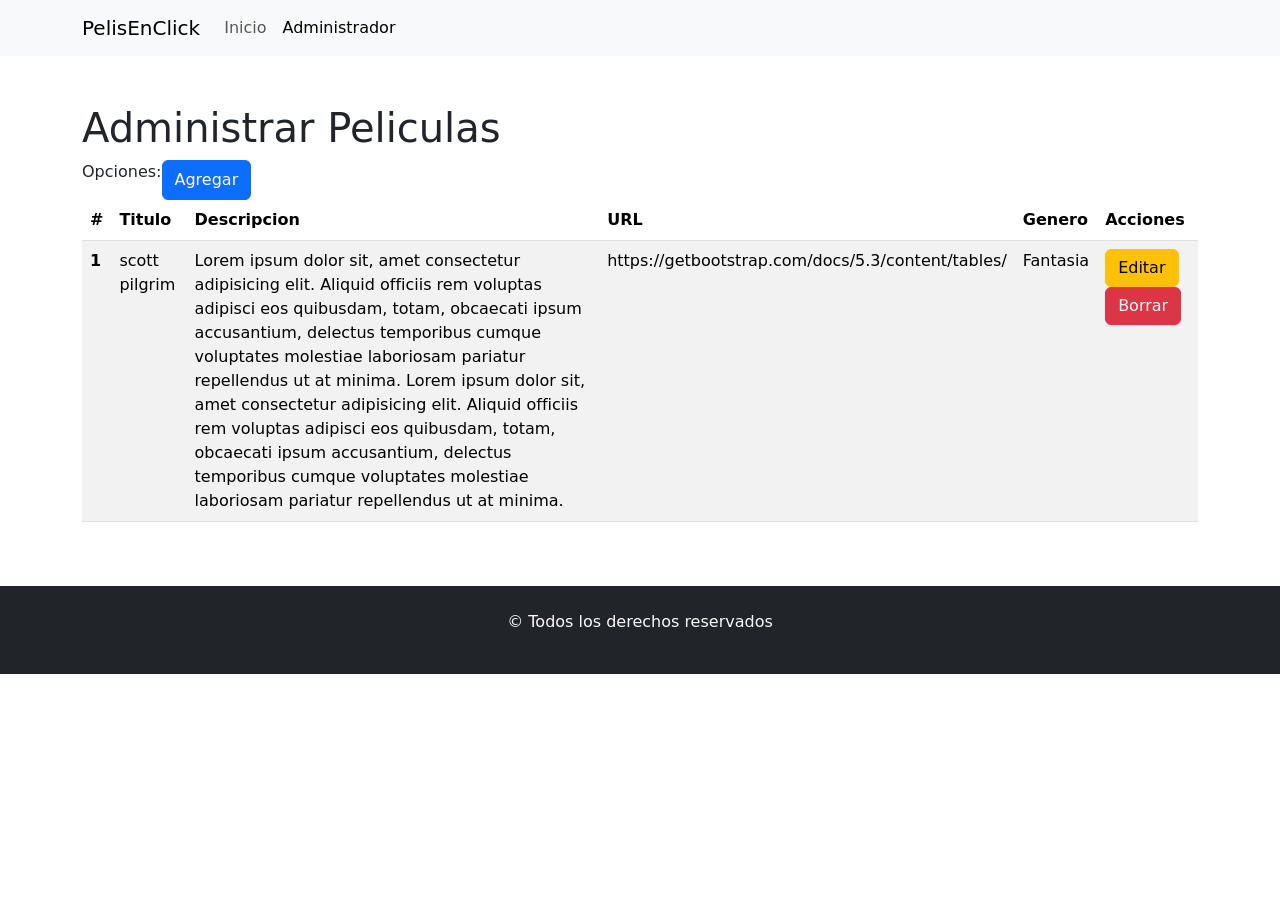
==== pages/administrador.html @ e7a61ef9 "agregamos la clase pelicula y la utilizamos en administrador.js" ====
<!DOCTYPE html>
<html lang="es">
  <head>
    <meta charset="UTF-8" />
    <meta name="viewport" content="width=device-width, initial-scale=1.0" />
    <!-- agregar las etiquetas metas -->
    <link
      href="https://cdn.jsdelivr.net/npm/bootstrap@5.3.2/dist/css/bootstrap.min.css"
      rel="stylesheet"
      integrity="sha384-T3c6CoIi6uLrA9TneNEoa7RxnatzjcDSCmG1MXxSR1GAsXEV/Dwwykc2MPK8M2HN"
      crossorigin="anonymous"
    />
    <link rel="stylesheet" href="../css/style.css" />
    <title>CRUD Peliculas</title>
  </head>
  <body>
    <header>
      <nav class="navbar navbar-expand-lg bg-body-tertiary">
        <div class="container">
          <a class="navbar-brand" href="../index.html">PelisEnClick</a>
          <button
            class="navbar-toggler"
            type="button"
            data-bs-toggle="collapse"
            data-bs-target="#navbarSupportedContent"
            aria-controls="navbarSupportedContent"
            aria-expanded="false"
            aria-label="Toggle navigation"
          >
            <span class="navbar-toggler-icon"></span>
          </button>
          <div class="collapse navbar-collapse" id="navbarSupportedContent">
            <ul class="navbar-nav me-auto mb-2 mb-lg-0">
              <li class="nav-item">
                <a class="nav-link" href="../index.html">Inicio</a>
              </li>
              <li class="nav-item">
                <a
                  class="nav-link active"
                  aria-current="page"
                  href="./administrador.html"
                  >Administrador</a
                >
              </li>
            </ul>
          </div>
        </div>
      </nav>
    </header>
    <main class="container my-5">
      <h1>Administrar Peliculas</h1>
      <div class="d-flex">
          <p>Opciones: </p> 
          <button class="btn btn-primary" data-bs-toggle="modal" data-bs-target="#modalPelicula" >Agregar</button>
      </div>
      <div class="table-responsive">
        <table class="table table-striped">
          <thead>
            <tr>
              <th scope="col">#</th>
              <th scope="col">Titulo</th>
              <th scope="col">Descripcion</th>
              <th scope="col">URL</th>
              <th scope="col">Genero</th>
              <th scope="col">Acciones</th>
            </tr>
          </thead>
          <tbody>
            <tr>
              <th scope="row">1</th>
              <td>scott pilgrim</td>
              <td>
                Lorem ipsum dolor sit, amet consectetur adipisicing elit.
                Aliquid officiis rem voluptas adipisci eos quibusdam, totam,
                obcaecati ipsum accusantium, delectus temporibus cumque
                voluptates molestiae laboriosam pariatur repellendus ut at
                minima.
                Lorem ipsum dolor sit, amet consectetur adipisicing elit.
                Aliquid officiis rem voluptas adipisci eos quibusdam, totam,
                obcaecati ipsum accusantium, delectus temporibus cumque
                voluptates molestiae laboriosam pariatur repellendus ut at
                minima.
              </td>
              <td>https://getbootstrap.com/docs/5.3/content/tables/</td>
              <td>Fantasia</td>
              <td><button class="btn btn-warning">Editar</button><button class="btn btn-danger">Borrar</button></td>
            </tr>
          </tbody>
        </table>
      </div>
    </main>
    <!-- Modal -->
<div class="modal fade" id="modalPelicula" tabindex="-1" aria-labelledby="modalPeliculaLabel" aria-hidden="true">
    <div class="modal-dialog">
      <div class="modal-content">
        <div class="modal-header">
          <h1 class="modal-title fs-5" id="modalPeliculaLabel">Agregar pelicula</h1>
          <button type="button" class="btn-close" data-bs-dismiss="modal" aria-label="Close"></button>
        </div>
        <div class="modal-body">
            <form>
                <div class="mb-3">
                  <label for="codigo" class="form-label">Cod</label>
                  <input type="text" class="form-control" id="codigo" aria-describedby="codigo">
                </div>
                <div class="mb-3">
                  <label for="titulo" class="form-label">Titulo</label>
                  <input type="text" class="form-control" id="titulo" aria-describedby="titulo">
                </div>
                <div class="mb-3">
                  <label for="descripcion" class="form-label">Descripcion</label>
                  <textarea id="descripcion" rows="4" class="form-control"></textarea>
                </div>
                <div class="mb-3">
                  <label for="imagen" class="form-label">Imagen</label>
                  <input type="text" class="form-control" id="imagen" aria-describedby="imagen">
                </div>
                <div class="mb-3">
                  <label for="genero" class="form-label">Genero</label>
                  <select id="genero" class="form-control">
                    <option value="">Seleccione una opcion</option>
                    <option value="accion">Accion</option>
                    <option value="fantasia">Fantasia</option>
                    <option value="aventura">Aventura</option>
                    <option value="comedia">Comedia</option>
                    <option value="terror">Terror</option>
                  </select>
                </div>
                <button type="submit" class="btn btn-primary">Enviar</button>
              </form>
        </div>
       
      </div>
    </div>
  </div>
    <footer class="bg-dark text-light text-center py-4">
      <p>&copy; Todos los derechos reservados</p>
    </footer>
    <script
      src="https://cdn.jsdelivr.net/npm/bootstrap@5.3.2/dist/js/bootstrap.bundle.min.js"
      integrity="sha384-C6RzsynM9kWDrMNeT87bh95OGNyZPhcTNXj1NW7RuBCsyN/o0jlpcV8Qyq46cDfL"
      crossorigin="anonymous"
    ></script>
    <script src="../js/administrador.js" type="module"></script>
  </body>
</html>
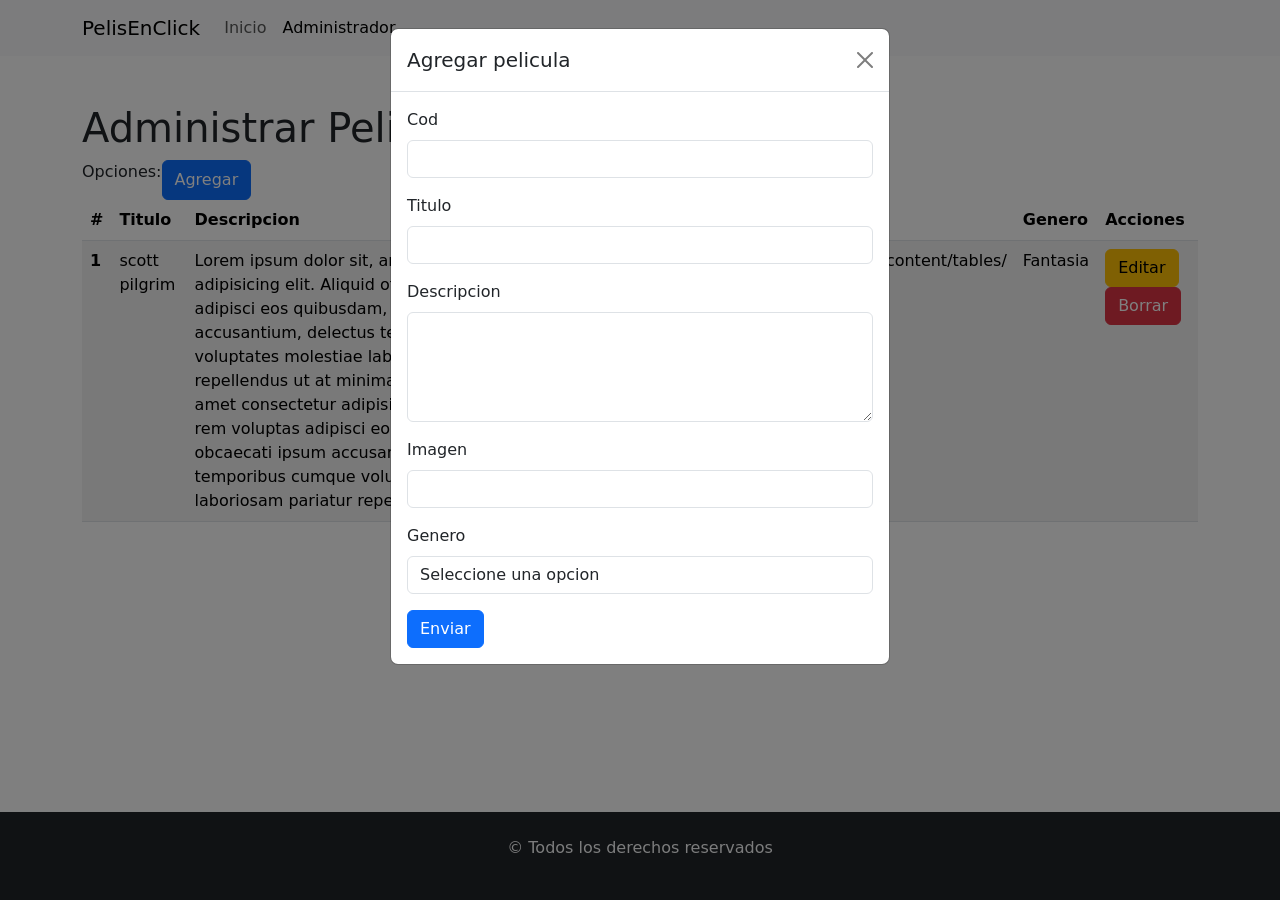
==== commit 1f79701e: "agregamos la ventana modal a nuestro adminPeliculas" ====
--- a/pages/administrador.html
+++ b/pages/administrador.html
@@ -94,11 +94,11 @@
     <div class="modal-dialog">
       <div class="modal-content">
         <div class="modal-header">
-          <h1 class="modal-title fs-5" id="modalPeliculaLabel">Agregar pelicula</h1>
+          <h2 class="modal-title fs-5" id="modalPeliculaLabel">Agregar pelicula</h2>
           <button type="button" class="btn-close" data-bs-dismiss="modal" aria-label="Close"></button>
         </div>
         <div class="modal-body">
-            <form>
+            <form id="formularioAdministrarPelicula">
                 <div class="mb-3">
                   <label for="codigo" class="form-label">Cod</label>
                   <input type="text" class="form-control" id="codigo" aria-describedby="codigo">
@@ -129,7 +129,6 @@
                 <button type="submit" class="btn btn-primary">Enviar</button>
               </form>
         </div>
-       
       </div>
     </div>
   </div>
--- a/css/style.css
+++ b/css/style.css
@@ -0,0 +1,9 @@
+body{
+    min-height: 100vh;
+    display: flex;
+    flex-direction: column;
+}
+
+main{
+    flex-grow: 1;
+}
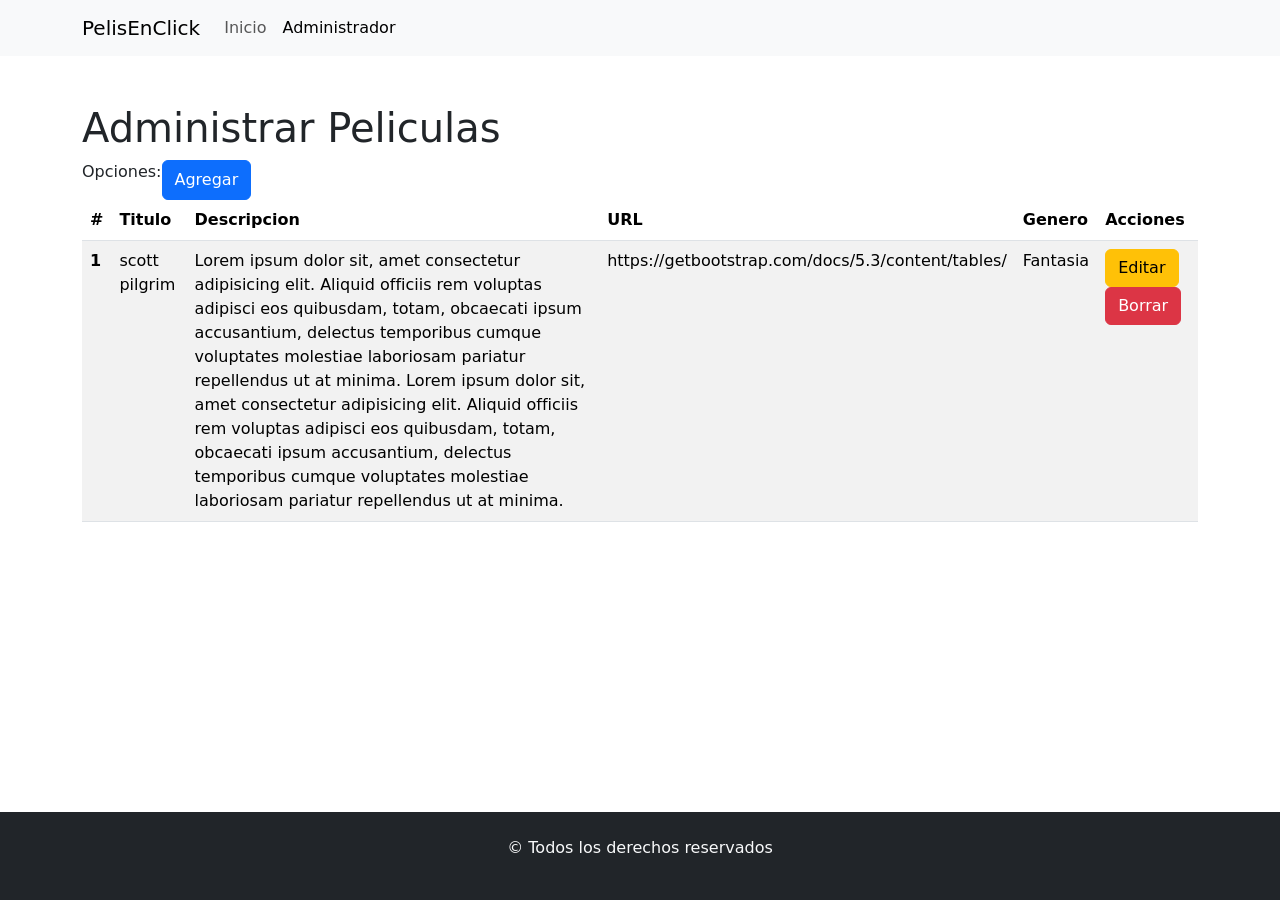
==== commit 7f58da17: "llamamos la ventana modal desde la funcion abrirModalPelicula" ====
--- a/pages/administrador.html
+++ b/pages/administrador.html
@@ -51,7 +51,7 @@
       <h1>Administrar Peliculas</h1>
       <div class="d-flex">
           <p>Opciones: </p> 
-          <button class="btn btn-primary" data-bs-toggle="modal" data-bs-target="#modalPelicula" >Agregar</button>
+          <button class="btn btn-primary" id="btnAgregar">Agregar</button>
       </div>
       <div class="table-responsive">
         <table class="table table-striped">
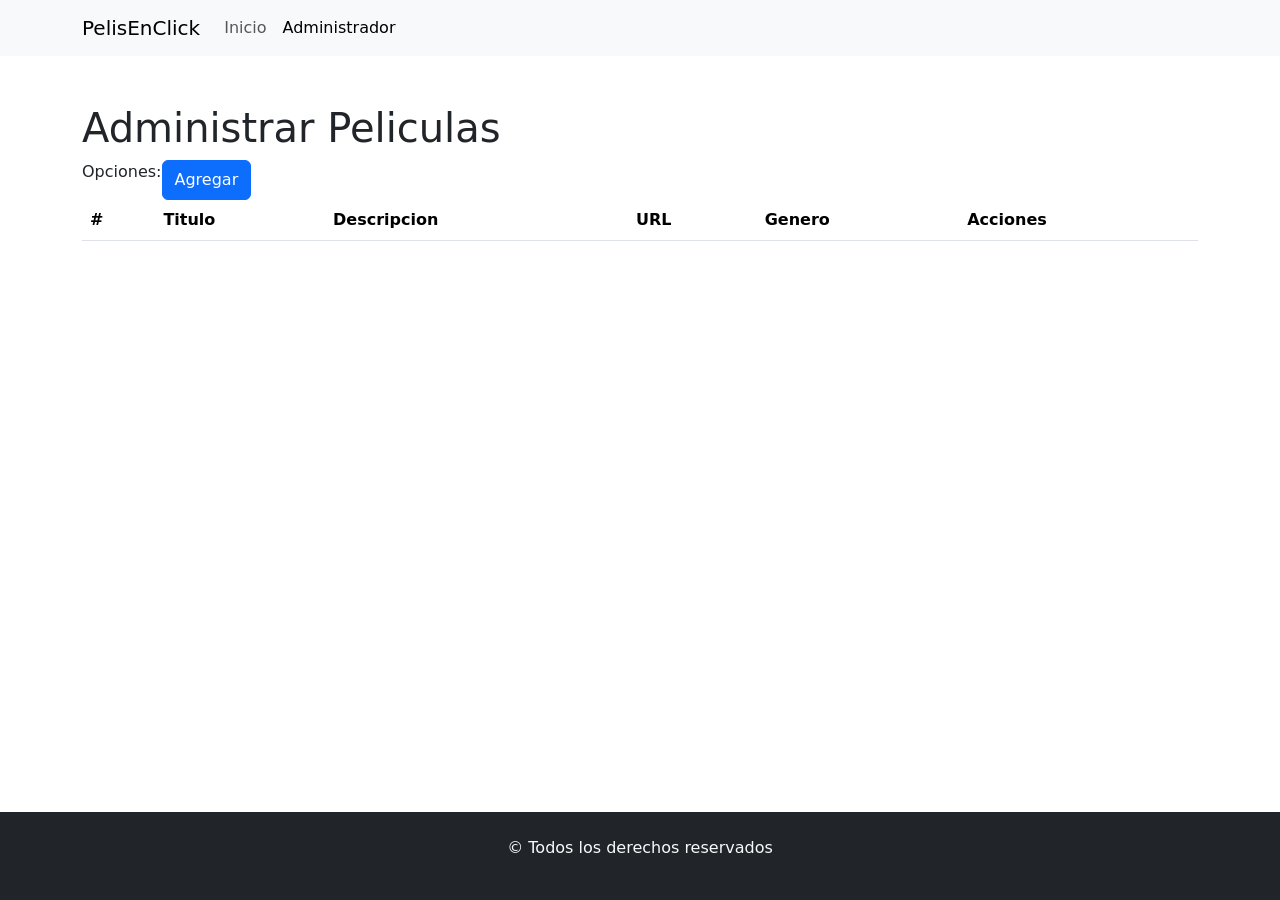
==== commit 942154fa: "agregamos la funcion crearFila para dibujar las filas de la tabla con la info del array listaPelicul" ====
--- a/pages/administrador.html
+++ b/pages/administrador.html
@@ -66,7 +66,7 @@
             </tr>
           </thead>
           <tbody>
-            <tr>
+            <!-- <tr>
               <th scope="row">1</th>
               <td>scott pilgrim</td>
               <td>
@@ -84,7 +84,7 @@
               <td>https://getbootstrap.com/docs/5.3/content/tables/</td>
               <td>Fantasia</td>
               <td><button class="btn btn-warning">Editar</button><button class="btn btn-danger">Borrar</button></td>
-            </tr>
+            </tr> -->
           </tbody>
         </table>
       </div>
